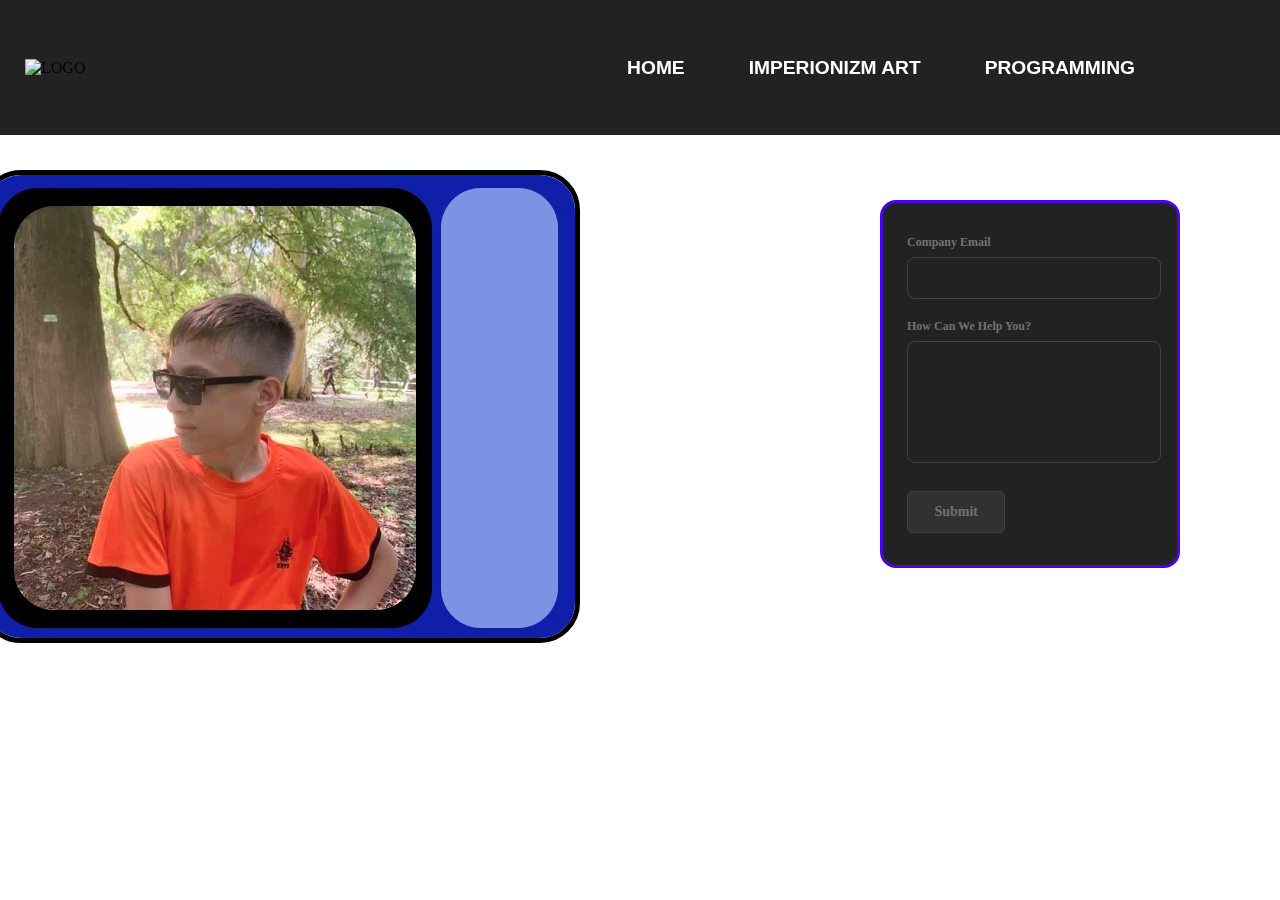
==== index.html @ 852fd16e "Add files via upload" ====
<!DOCTYPE html>
<html lang="en">

<head>
  <meta charset="UTF-8">
  <meta name="viewport" content="width=device-width, initial-scale=1.0">
  <link rel="stylesheet" href="https://cdnjs.cloudflare.com/ajax/libs/font-awesome/6.5.0/css/all.min.css"
    integrity="sha512-Avb2QiuDEEvB4bZJYdft2mNjVShBftLdPG8FJ0V7irTLQ8Uo0qcPxh4Plq7G5tGm0rU+1SPhVotteLpBERwTkw=="
    crossorigin="anonymous" referrerpolicy="no-referrer" />
  <link rel="stylesheet" href="style.css">
  <title>Tevdoradze</title>
</head>

<body>
  <header class="main">
    <img class="logo" src="img/nugoLogo.png" alt="LOGO">
    <nav class="menu">
      <ul class="list-container">
        <li class="elements"><a href="index.html"><i class="fa-solid fa-house"></i> HOME</a></li>
        <li class="elements"><a href="imperionizm art.html">IMPERIONIZM ART</a></li>
        <li class="elements"><a href="programming.html">PROGRAMMING</a></li>
      </ul>
    </nav>

  </header>

  <section id="section1">
    <div class="p1">
      <li>
        <a href="https://github.com/"><i class="fa-brands fa-facebook"></i></a>
      </li>
      <li>
        <a href="#"><i class="fa-brands fa-github"></i></a>
      </li>
    </div>

    <div class="form-container">
      <form class="form">
        <div class="form-group">
          <label for="email">Company Email</label>
          <input type="text" id="email" name="email" required="">
        </div>
        <div class="form-group">
          <label for="textarea">How Can We Help You?</label>
          <textarea name="textarea" id="textarea" rows="10" cols="50" required=""></textarea>
        </div>
        <button class="form-submit-btn" type="submit">Submit</button>
      </form>
    </div>
  </section>
</body>

<div class="me">
  <img class="me-img" src="me.jpeg" alt="">
</div>

</html>
---- style.css ----
* {
  margin: 0;
  padding: 0;
}

.main {
  position: fixed;
  width: 100vw;
  height: 15vh;
  display: flex;
  justify-content: space-around;
  align-items: center;
  background: #000000DD;
  
}

.logo {
  width: 15%;
  transition: 0.3s;
  position: relative;
  right: 120px;
}
.logo:hover{

    transform: scale(1.3);
}

.list-container {
  list-style: none;
  display: flex;
  column-gap: 5vw;
}

.elements {
  display: flex;
}

.elements a {
  color: #FFF;
  text-decoration: none;
  font-weight: 700;
  font-size: 1.2rem;
  font-family: sans-serif;
  transition: 0.3s;
}

.elements a:hover {
  color: #0d0dff;
  transform: scale(1.3);
}

#section1 {
  width: 100vw;
  height: 100vh;
  background-image: url(img/toi.jpg);
  background-position: center;
  background-size: cover;
  background-repeat: no-repeat;
}


.form-container {
  width: 300px;
  background: #000000DD;
   
  border: 3px solid #4a04ec;
  padding: 32px 24px;
  font-size: 14px;
  font-family: inherit;
  color: white;
  display: flex;
  flex-direction: column;
  gap: 20px;
  box-sizing: border-box;
  border-radius: 16px;
  position: absolute;
  right: 100px;
  top: 200px;

}

.form-container button:active {
  scale: 0.95;
}

.form-container .form {
  display: flex;
  flex-direction: column;
  gap: 20px;
}

.form-container .form-group {
  display: flex;
  flex-direction: column;
  gap: 2px;
}

.form-container .form-group label {
  display: block;
  margin-bottom: 5px;
  color: #717171;
  font-weight: 600;
  font-size: 12px;
}

.form-container .form-group input {
  width: 220px;
  padding: 12px 16px;
  border-radius: 8px;
  color: #fff;
  font-family: inherit;
  background-color: transparent;
  border: 1px solid #414141;
}

.form-container .form-group textarea {
  width: 220px;
  padding: 12px 16px;
  border-radius: 8px;
  resize: none;
  color: #fff;
  height: 96px;
  border: 1px solid #414141;
  background-color: transparent;
  font-family: inherit;
}

.form-container .form-group input::placeholder {
  opacity: 0.5;
}

.form-container .form-group input:focus {
  outline: none;
  border-color: #4a04ec;
}

.form-container .form-group textarea:focus {
  outline: none;
  border-color: #4a04ec;
}

.form-container .form-submit-btn {
  display: flex;
  align-items: flex-start;
  justify-content: center;
  align-self: flex-start;
  font-family: inherit;
  color: #717171;
  font-weight: 600;
  width: 40%;
  background: #313131;
  border: 1px solid #414141;
  padding: 12px 16px;
  font-size: inherit;
  gap: 8px;
  margin-top: 8px;
  cursor: pointer;
  border-radius: 6px;
}

.form-container .form-submit-btn:hover {
  background-color: #fff;
  border-color: #fff;
}


.h1 {
  color: #fff;
  position: absolute;
  top: 120px;
  right: 500px;
}

.me {
  position: absolute;
  top: 170px;
  right: 700px;
  
}

.me-img {
  border-radius: 40px;
  border: 5px solid black;
}
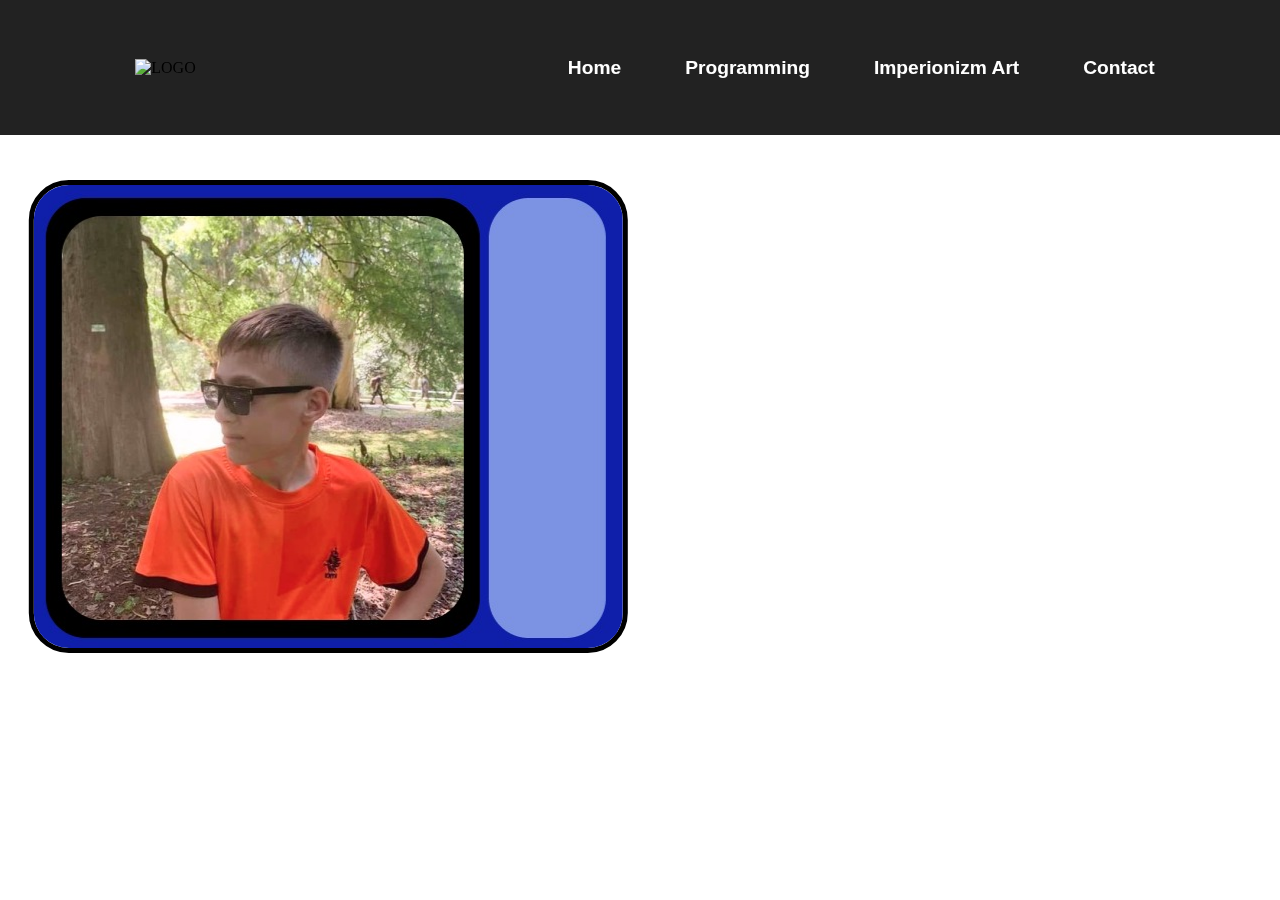
==== commit df483b28: "Add files via upload" ====
--- a/index.html
+++ b/index.html
@@ -16,42 +16,26 @@
     <img class="logo" src="img/nugoLogo.png" alt="LOGO">
     <nav class="menu">
       <ul class="list-container">
-        <li class="elements"><a href="index.html"><i class="fa-solid fa-house"></i> HOME</a></li>
-        <li class="elements"><a href="imperionizm art.html">IMPERIONIZM ART</a></li>
-        <li class="elements"><a href="programming.html">PROGRAMMING</a></li>
+        <li class="elements"><a href="index.html"><i class="fa-solid fa-house"></i> Home</a></li>
+        <li class="elements"><a href="programming.html">Programming</a></li>
+        <li class="elements"><a href="imperionizm art.html">Imperionizm Art</a></li>
+        <li class="elements"><a href="contact.html">Contact</a></li>
       </ul>
     </nav>
-
   </header>
 
   <section id="section1">
-    <div class="p1">
-      <li>
-        <a href="https://github.com/"><i class="fa-brands fa-facebook"></i></a>
-      </li>
-      <li>
-        <a href="#"><i class="fa-brands fa-github"></i></a>
-      </li>
-    </div>
-
-    <div class="form-container">
-      <form class="form">
-        <div class="form-group">
-          <label for="email">Company Email</label>
-          <input type="text" id="email" name="email" required="">
-        </div>
-        <div class="form-group">
-          <label for="textarea">How Can We Help You?</label>
-          <textarea name="textarea" id="textarea" rows="10" cols="50" required=""></textarea>
-        </div>
-        <button class="form-submit-btn" type="submit">Submit</button>
-      </form>
+    <div class="me">
+      <img class="me-img" src="me.jpeg" alt="">
+      <div class="icon-container">
+        <a href="https://youtube.com"><i class="fa-brands fa-github"></i></a>
+        <i class="fa-solid fa-envelope"></i>
+        <i class="fa-brands fa-facebook"></i>
+      </div>
     </div>
   </section>
+
+
 </body>
 
-<div class="me">
-  <img class="me-img" src="me.jpeg" alt="">
-</div>
-
 </html>--- a/style.css
+++ b/style.css
@@ -1,6 +1,10 @@
 * {
   margin: 0;
   padding: 0;
+}
+
+body {
+  overflow: hidden;
 }
 
 .main {
@@ -11,18 +15,18 @@
   justify-content: space-around;
   align-items: center;
   background: #000000DD;
-  
+
 }
 
 .logo {
+  position: relative;
   width: 15%;
+  left: 10px;
   transition: 0.3s;
-  position: relative;
-  right: 120px;
-}
-.logo:hover{
-
-    transform: scale(1.3);
+}
+
+.logo:hover {
+  transform: scale(1.1);
 }
 
 .list-container {
@@ -62,7 +66,7 @@
 .form-container {
   width: 300px;
   background: #000000DD;
-   
+
   border: 3px solid #4a04ec;
   padding: 32px 24px;
   font-size: 14px;
@@ -168,17 +172,45 @@
   color: #fff;
   position: absolute;
   top: 120px;
-  right: 500px;
+  right: 350px;
 }
 
 .me {
-  position: absolute;
-  top: 170px;
-  right: 700px;
-  
+  position: relative;
+  left: 0;
+  width: 45%;
+  transform: translate(5%, 20vh);
 }
 
 .me-img {
   border-radius: 40px;
   border: 5px solid black;
-}+}
+
+.icon-container {
+  position: absolute;
+  width: 20%;
+  height: 92%;
+  display: flex;
+  justify-content: space-around;
+  align-items: center;
+  flex-direction: column;
+  top: 0;
+  right: 0;
+  z-index: 6;
+  border-radius: 40px;
+  transform: translate(-25%, 4%);
+}
+
+.icon-container i {
+  color: black;
+  font-size: 2.5rem;
+  cursor: pointer;
+  transition: 0.3s;
+}
+
+.icon-container i:hover {
+  color: #5900ff;
+  transform: scale(1.3);
+}
+
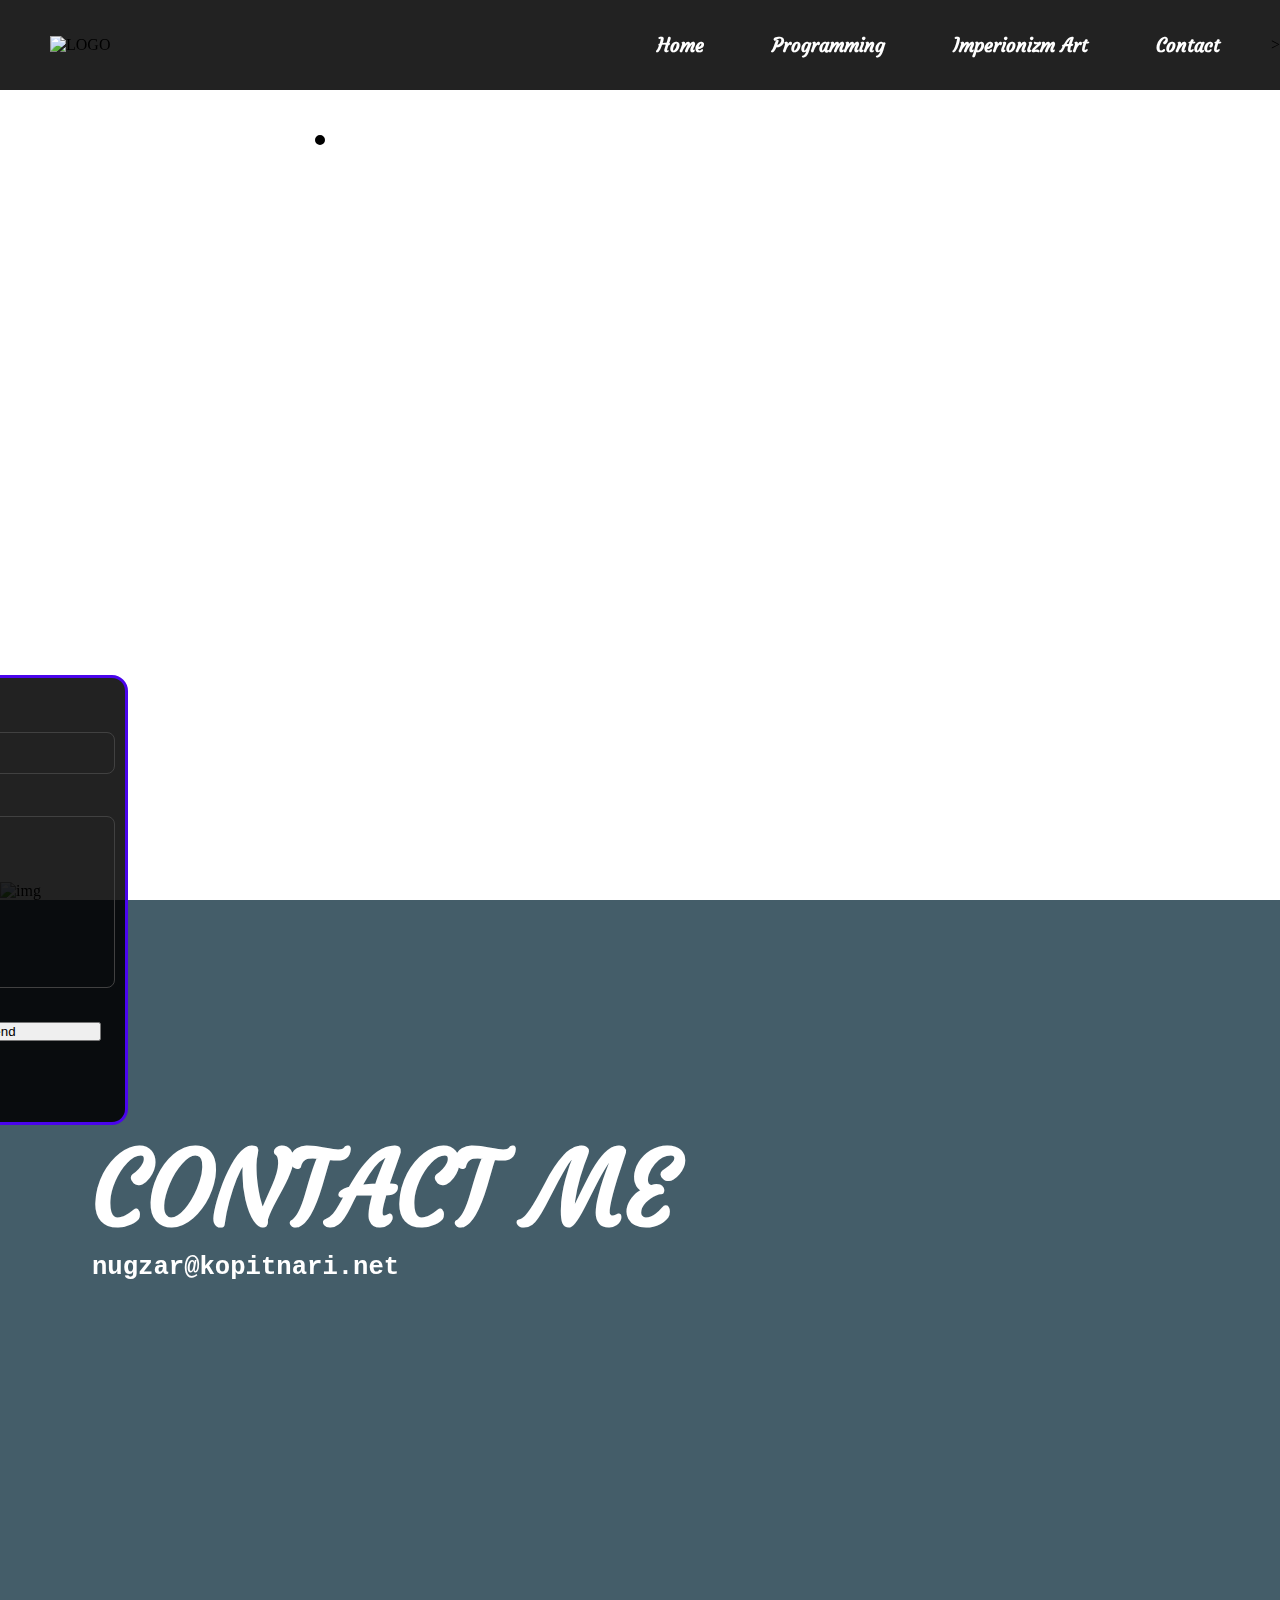
==== commit 0ef288a8: "Add files via upload" ====
--- a/index.html
+++ b/index.html
@@ -2,6 +2,7 @@
 <html lang="en">
 
 <head>
+  <link rel="shortcut icon" href="img/nugiico.ico" type="image/x-icon">
   <meta charset="UTF-8">
   <meta name="viewport" content="width=device-width, initial-scale=1.0">
   <link rel="stylesheet" href="https://cdnjs.cloudflare.com/ajax/libs/font-awesome/6.5.0/css/all.min.css"
@@ -14,28 +15,62 @@
 <body>
   <header class="main">
     <img class="logo" src="img/nugoLogo.png" alt="LOGO">
-    <nav class="menu">
+    <nav class="nav-bar">
       <ul class="list-container">
-        <li class="elements"><a href="index.html"><i class="fa-solid fa-house"></i> Home</a></li>
-        <li class="elements"><a href="programming.html">Programming</a></li>
-        <li class="elements"><a href="imperionizm art.html">Imperionizm Art</a></li>
-        <li class="elements"><a href="contact.html">Contact</a></li>
+        <li class="elements"><a href="#"><i class="fa-solid fa-house"></i> Home</a></li>
+        <li class="elements"><a href="programming.html"><i class="fa-solid fa-code"></i> Programming</a></li>
+        <li class="elements"><a href="imperionizm art.html"><i class="fa-solid fa-palette"></i> Imperionizm Art</a></li>
+        <li class="elements"><a href="#contact"><i class="fa-solid fa-envelope"></i> Contact</a></li>>
       </ul>
+      <i class="fa-regular fa-circle-xmark res close"></i>
     </nav>
+    <i class="fa-solid fa-bars res menu"></i>
   </header>
 
-  <section id="section1">
+  <section class="freez"></section>
+
+  <section class="section" id="home">
     <div class="me">
-      <img class="me-img" src="me.jpeg" alt="">
+      <img class="me-img" src="img/me.jpeg" alt="">
       <div class="icon-container">
-        <a href="https://youtube.com"><i class="fa-brands fa-github"></i></a>
-        <i class="fa-solid fa-envelope"></i>
-        <i class="fa-brands fa-facebook"></i>
+        <a href="https://github.com/nugzartevdoradze" target="_blank"><i class="fa-brands fa-github"></i></a>
+        <a href=""><i class="fa-brands fa-facebook"></i></a>
+        <a href="#contact"><i class="fa-solid fa-envelope"></i></i></a>
       </div>
     </div>
+    
+    <div class="bt-tx">
+      <h1 class="h1-bt">HELLO I AM NUGO</h1>
+      <h3>
+         I am a 3D and 2D designer, impressionist artist, and I am also a programmer.
+      </h3>
+    </div>
+    
+    <img src="img/divid.svg" alt="img" width="100%" class="divid">
   </section>
+ 
 
-
+  <section class="section" id="contact">
+    <div class="cont-me">
+      <h1 class="bt-tx-ht">CONTACT ME <i class="fa-solid fa-arrow-right"></i></h1>
+      <h2><i class="fa-solid fa-envelope"></i> nugzar@kopitnari.net</h2>
+    </div>
+    <div class="form-container">
+      <form name="submit-to-google-sheet" class="form">
+        <div class="form-group">
+          <label for="email">Your Email</label>
+          <input type="text" id="email" name="Email" required>
+        </div>
+        <div class="form-group">
+          <label for="textarea">Your Message</label>
+          <textarea name="Message" id="textarea" rows="10" cols="50" required></textarea>
+        </div>
+        <button class="form-submit-btn" id="submit" type="submit">Send</button>
+      </form>
+    </div>
+  </section>
+  <script src="contct.js"></script>
+  <script src="script.js"></script>
 </body>
 
 </html>--- a/style.css
+++ b/style.css
@@ -1,216 +1,321 @@
-* {
-  margin: 0;
-  padding: 0;
-}
-
-body {
-  overflow: hidden;
-}
-
-.main {
-  position: fixed;
-  width: 100vw;
-  height: 15vh;
-  display: flex;
-  justify-content: space-around;
-  align-items: center;
-  background: #000000DD;
-
-}
-
-.logo {
-  position: relative;
-  width: 15%;
-  left: 10px;
-  transition: 0.3s;
-}
-
-.logo:hover {
-  transform: scale(1.1);
-}
-
-.list-container {
-  list-style: none;
-  display: flex;
-  column-gap: 5vw;
-}
-
-.elements {
-  display: flex;
-}
-
-.elements a {
-  color: #FFF;
-  text-decoration: none;
-  font-weight: 700;
-  font-size: 1.2rem;
-  font-family: sans-serif;
-  transition: 0.3s;
-}
-
-.elements a:hover {
-  color: #0d0dff;
-  transform: scale(1.3);
-}
-
-#section1 {
-  width: 100vw;
-  height: 100vh;
-  background-image: url(img/toi.jpg);
-  background-position: center;
-  background-size: cover;
-  background-repeat: no-repeat;
-}
-
-
-.form-container {
-  width: 300px;
-  background: #000000DD;
-
-  border: 3px solid #4a04ec;
-  padding: 32px 24px;
-  font-size: 14px;
-  font-family: inherit;
-  color: white;
-  display: flex;
-  flex-direction: column;
-  gap: 20px;
-  box-sizing: border-box;
-  border-radius: 16px;
-  position: absolute;
-  right: 100px;
-  top: 200px;
-
-}
-
-.form-container button:active {
-  scale: 0.95;
-}
-
-.form-container .form {
-  display: flex;
-  flex-direction: column;
-  gap: 20px;
-}
-
-.form-container .form-group {
-  display: flex;
-  flex-direction: column;
-  gap: 2px;
-}
-
-.form-container .form-group label {
-  display: block;
-  margin-bottom: 5px;
-  color: #717171;
-  font-weight: 600;
-  font-size: 12px;
-}
-
-.form-container .form-group input {
-  width: 220px;
-  padding: 12px 16px;
-  border-radius: 8px;
-  color: #fff;
-  font-family: inherit;
-  background-color: transparent;
-  border: 1px solid #414141;
-}
-
-.form-container .form-group textarea {
-  width: 220px;
-  padding: 12px 16px;
-  border-radius: 8px;
-  resize: none;
-  color: #fff;
-  height: 96px;
-  border: 1px solid #414141;
-  background-color: transparent;
-  font-family: inherit;
-}
-
-.form-container .form-group input::placeholder {
-  opacity: 0.5;
-}
-
-.form-container .form-group input:focus {
-  outline: none;
-  border-color: #4a04ec;
-}
-
-.form-container .form-group textarea:focus {
-  outline: none;
-  border-color: #4a04ec;
-}
-
-.form-container .form-submit-btn {
-  display: flex;
-  align-items: flex-start;
-  justify-content: center;
-  align-self: flex-start;
-  font-family: inherit;
-  color: #717171;
-  font-weight: 600;
-  width: 40%;
-  background: #313131;
-  border: 1px solid #414141;
-  padding: 12px 16px;
-  font-size: inherit;
-  gap: 8px;
-  margin-top: 8px;
-  cursor: pointer;
-  border-radius: 6px;
-}
-
-.form-container .form-submit-btn:hover {
-  background-color: #fff;
-  border-color: #fff;
-}
-
-
-.h1 {
-  color: #fff;
-  position: absolute;
-  top: 120px;
-  right: 350px;
-}
-
-.me {
-  position: relative;
-  left: 0;
-  width: 45%;
-  transform: translate(5%, 20vh);
-}
-
-.me-img {
-  border-radius: 40px;
-  border: 5px solid black;
-}
-
-.icon-container {
-  position: absolute;
-  width: 20%;
-  height: 92%;
-  display: flex;
-  justify-content: space-around;
-  align-items: center;
-  flex-direction: column;
-  top: 0;
-  right: 0;
-  z-index: 6;
-  border-radius: 40px;
-  transform: translate(-25%, 4%);
-}
-
-.icon-container i {
-  color: black;
-  font-size: 2.5rem;
-  cursor: pointer;
-  transition: 0.3s;
-}
-
-.icon-container i:hover {
-  color: #5900ff;
-  transform: scale(1.3);
-}
-
+@import url("https://fonts.googleapis.com/css2?family=Courgette&display=swap");
+* {
+  margin: 0;
+  padding: 0;
+}
+
+html {
+  scroll-behavior: smooth;
+}
+
+body {
+  max-width: 100vw;
+  overflow-x: hidden;
+}
+
+.main {
+  position: fixed;
+  width: 100vw;
+  height: 10vh;
+  display: flex;
+  justify-content: space-between;
+  align-items: center;
+  background: rgba(0, 0, 0, 0.8666666667);
+  z-index: 5;
+  transition: 0.5s;
+}
+.main .logo {
+  margin-left: 50px;
+  width: 15rem;
+  transition: 0.3s;
+}
+@media screen and (min-width: 768px) {
+  .main .logo:hover {
+    transform: scale(1.1);
+  }
+}
+@media screen and (max-width: 768px) {
+  .main .logo {
+    width: 10rem;
+  }
+}
+.main .res {
+  display: none;
+}
+@media screen and (max-width: 768px) {
+  .main .res {
+    display: block;
+    color: #FFF;
+    font-size: 1.5rem;
+    margin-right: 50px;
+  }
+  .main .res:active {
+    color: rgb(10, 39, 204);
+  }
+}
+.main .close {
+  position: absolute;
+  top: 15px;
+  right: 20px;
+  z-index: 6;
+}
+.main .nav-bar {
+  width: 50%;
+  height: 100%;
+}
+@media screen and (max-width: 768px) {
+  .main .nav-bar {
+    position: fixed;
+    width: 50vw;
+    height: 100vh;
+    top: 0;
+    right: -50%;
+    transform: translateX(50%);
+    background-color: rgba(84, 14, 165, 0.336);
+    -webkit-backdrop-filter: blur(20px);
+            backdrop-filter: blur(20px);
+    margin: 0;
+    transition: 0.5s;
+  }
+  .main .nav-bar.active {
+    right: 0;
+    transform: translateX(0);
+  }
+}
+@media screen and (max-width: 576px) {
+  .main .nav-bar {
+    width: 100%;
+  }
+}
+.main .nav-bar .list-container {
+  width: 100%;
+  height: 100%;
+  list-style: none;
+  display: flex;
+  align-items: center;
+  justify-content: space-between;
+}
+@media screen and (max-width: 768px) {
+  .main .nav-bar .list-container {
+    flex-direction: column;
+    width: 100%;
+    height: 100%;
+    display: flex;
+    justify-content: start;
+    align-items: flex-start;
+    gap: 100px;
+    margin: 50px 0 0 50px;
+  }
+}
+.main .nav-bar .list-container .elements {
+  display: flex;
+}
+.main .nav-bar .list-container .elements a {
+  color: #FFF;
+  font-family: "Courgette", cursive;
+  text-decoration: none;
+  font-weight: 700;
+  font-size: 1.2rem;
+  padding: 7px 15px;
+  border: 2px solid transparent;
+  border-radius: 14px;
+  transition: 0.3s;
+}
+.main .nav-bar .list-container .elements a:hover {
+  background: rgba(82, 82, 223, 0.5058823529);
+  border-color: #0105ff;
+  transform: scale(1.3);
+}
+
+.freez {
+  position: fixed;
+  width: 100vw;
+  height: 100vh;
+  background-image: url(img/backgroundGif.gif);
+  background-position: center;
+  background-size: cover;
+  background-repeat: no-repeat;
+  z-index: -1;
+}
+
+.section {
+  position: relative;
+  width: 100vw;
+  height: 100vh;
+}
+
+#contact {
+  background: rgba(0, 34, 51, 0.7333333333);
+}
+
+.divid {
+  position: absolute;
+  bottom: 0;
+  left: 0;
+  z-index: -1;
+}
+
+.form-container {
+  width: 20%;
+  height: 50%;
+  background: rgba(0, 0, 0, 0.8666666667);
+  border: 3px solid #4a04ec;
+  padding: 32px 24px;
+  font-size: 14px;
+  font-family: inherit;
+  color: white;
+  display: flex;
+  justify-content: center;
+  gap: 20px;
+  box-sizing: border-box;
+  border-radius: 16px;
+  transform: translate(-50%, -50%);
+}
+.form-container button:active {
+  scale: 0.95;
+}
+.form-container .form {
+  width: 100%;
+  height: 100%;
+  display: flex;
+  flex-direction: column;
+  gap: 20px;
+}
+.form-container .form-group {
+  display: flex;
+  flex-direction: column;
+  gap: 2px;
+}
+.form-container .form-group label {
+  display: block;
+  margin-bottom: 5px;
+  color: #717171;
+  font-weight: 600;
+  font-size: 12px;
+}
+.form-container .form-group input {
+  width: 90%;
+  padding: 12px 16px;
+  border-radius: 8px;
+  color: #fff;
+  font-family: inherit;
+  background-color: transparent;
+  border: 1px solid #414141;
+}
+.form-container .form-group input::-moz-placeholder {
+  opacity: 0.5;
+}
+.form-container .form-group input::placeholder {
+  opacity: 0.5;
+}
+.form-container .form-group input:focus {
+  outline: none;
+  border-color: #4a04ec;
+}
+.form-container .form-group textarea {
+  width: 90%;
+  padding: 12px 16px;
+  border-radius: 8px;
+  resize: none;
+  color: #fff;
+  max-height: 70%;
+  border: 1px solid #414141;
+  background-color: transparent;
+  font-family: inherit;
+}
+.form-container .form-group textarea:focus {
+  outline: none;
+  border-color: #4a04ec;
+}
+.form-container .form-group .form-submit-btn {
+  display: flex;
+  align-items: flex-start;
+  justify-content: center;
+  align-self: flex-start;
+  font-family: inherit;
+  color: #717171;
+  font-weight: 600;
+  width: 40%;
+  background: #313131;
+  border: 1px solid #414141;
+  padding: 12px 16px;
+  font-size: inherit;
+  gap: 8px;
+  margin-top: 8px;
+  cursor: pointer;
+  border-radius: 6px;
+}
+.form-container .form-group .form-submit-btn:hover {
+  background-color: #fff;
+  border-color: #fff;
+}
+
+#home {
+  display: flex;
+  align-items: center;
+  justify-content: space-evenly;
+}
+@media screen and (max-width: 768px) {
+  #home {
+    flex-direction: column;
+  }
+}
+#home .me {
+  width: 50%;
+  height: 70%;
+  display: flex;
+  justify-content: center;
+}
+#home .me .me-img {
+  position: absolute;
+  border-radius: 40px;
+  border: 5px solid black;
+  z-index: -1;
+}
+#home .me .icon-container {
+  width: 20%;
+  height: 100%;
+  display: flex;
+  justify-content: space-around;
+  align-items: center;
+  flex-direction: column;
+  border-radius: 40px;
+  transform: translateX(-10%);
+}
+#home .me .icon-container a {
+  color: black;
+  font-size: 2.5rem;
+  cursor: pointer;
+  transition: 0.3s;
+}
+#home .me .icon-container a:hover {
+  color: #0105ff;
+  transform: scale(1.3);
+}
+#home .bt-tx {
+  width: 50%;
+  height: 70%;
+  color: #FFF;
+  font-family: "Courgette", cursive;
+  font-size: 3rem;
+  text-align: center;
+}
+
+.cont-me {
+  position: absolute;
+  left: 30%;
+  top: 50%;
+  height: 50%;
+  transform: translate(-50%, -50%);
+  color: #fff;
+}
+.cont-me h1 {
+  font-size: 7rem;
+  font-size: clamp(20px, 8vw, 7rem);
+  font-family: "Courgette", cursive;
+}
+.cont-me h2 {
+  font-family: monospace;
+  font-size: 2rem;
+  font-size: clamp(10px, 2vw, 2rem);
+}/*# sourceMappingURL=style.css.map */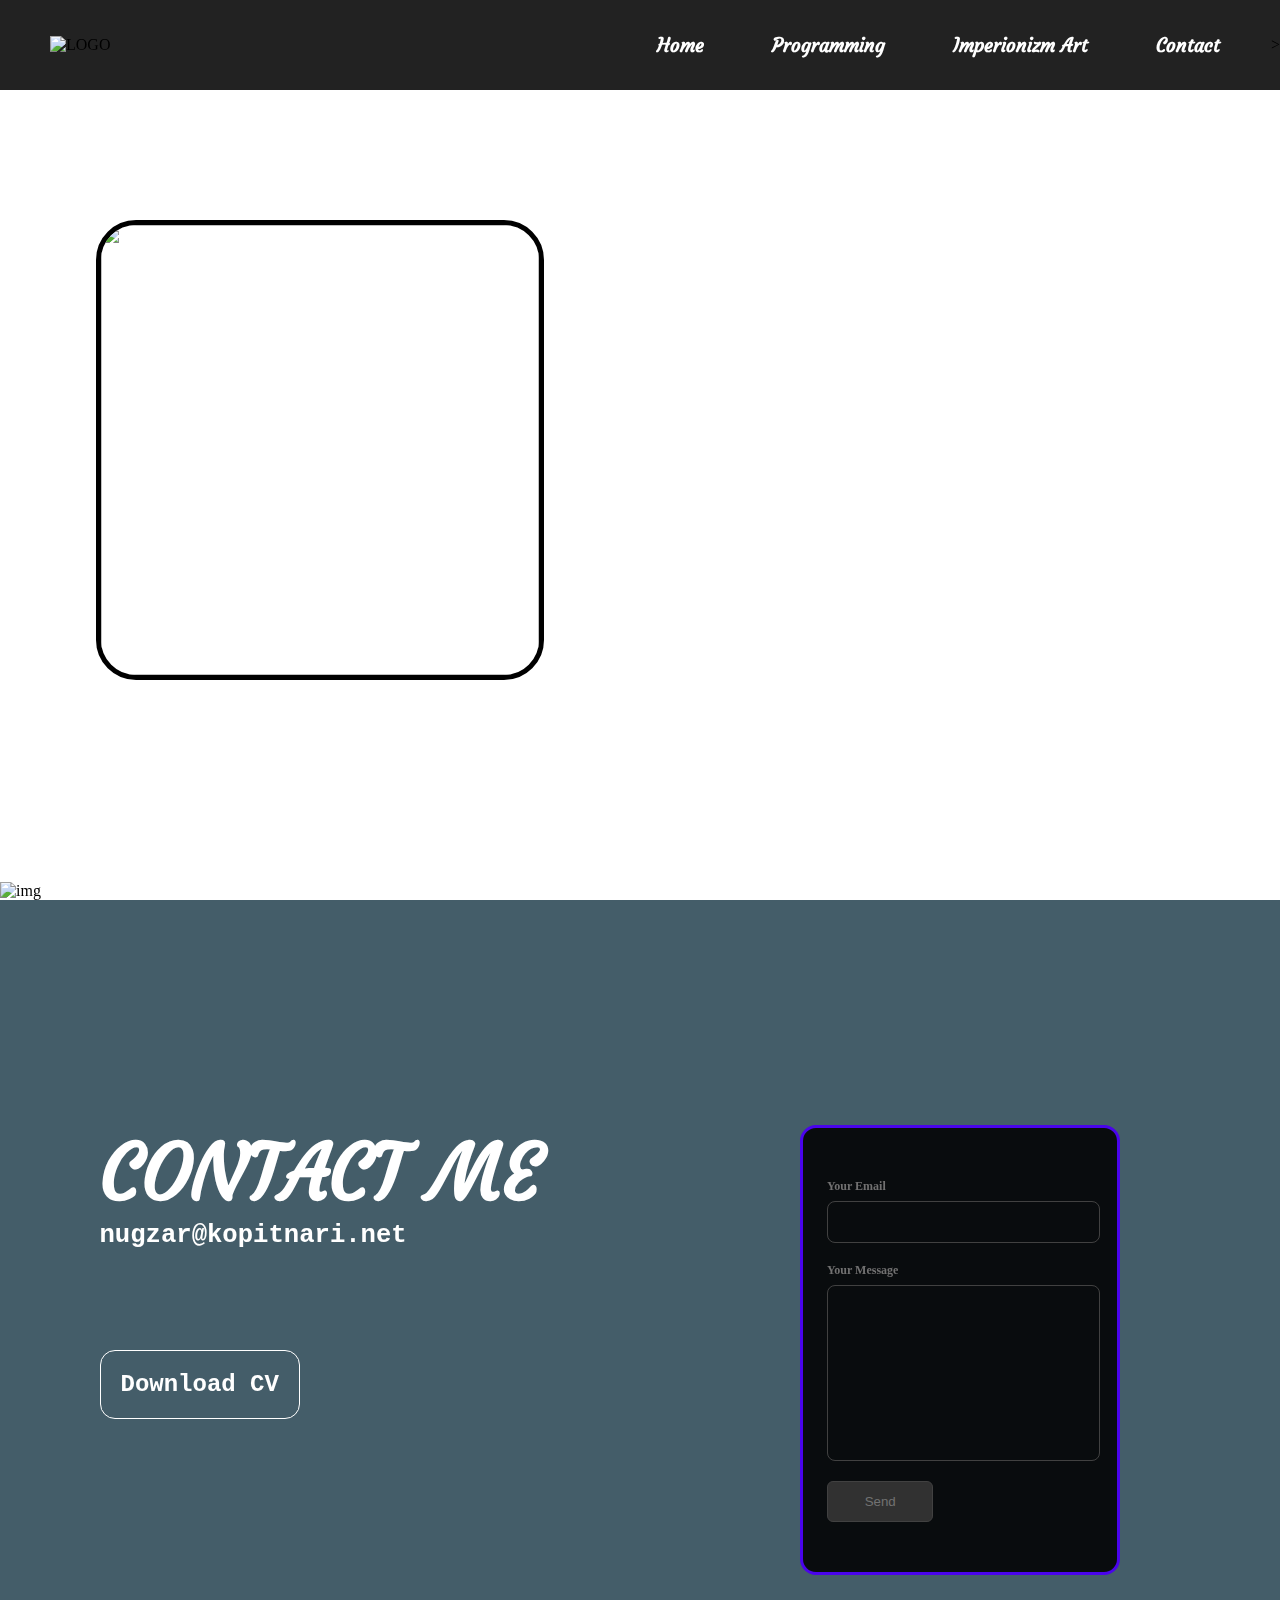
==== commit 80c37b32: "Add files via upload" ====
--- a/index.html
+++ b/index.html
@@ -31,29 +31,34 @@
 
   <section class="section" id="home">
     <div class="me">
-      <img class="me-img" src="img/me.jpeg" alt="">
-      <div class="icon-container">
-        <a href="https://github.com/nugzartevdoradze" target="_blank"><i class="fa-brands fa-github"></i></a>
-        <a href=""><i class="fa-brands fa-facebook"></i></a>
-        <a href="#contact"><i class="fa-solid fa-envelope"></i></i></a>
+      <div class="me-wrapper">
+        <img class="me-img" src="img/me.jpeg" alt="">
+        <div class="icon-container">
+          <a href="https://github.com/nugzartevdoradze" target="_blank"><i class="fa-brands fa-github"></i></a>
+          <a href=""><i class="fa-brands fa-facebook"></i></a>
+          <a href="#contact"><i class="fa-solid fa-envelope"></i></i></a>
+        </div>
       </div>
     </div>
-    
+
     <div class="bt-tx">
       <h1 class="h1-bt">HELLO I AM NUGO</h1>
       <h3>
-         I am a 3D and 2D designer, impressionist artist, and I am also a programmer.
+        I am a 3D and 2D designer, impressionist artist, and I am also a programmer.
       </h3>
     </div>
-    
+
     <img src="img/divid.svg" alt="img" width="100%" class="divid">
   </section>
- 
+
 
   <section class="section" id="contact">
     <div class="cont-me">
-      <h1 class="bt-tx-ht">CONTACT ME <i class="fa-solid fa-arrow-right"></i></h1>
-      <h2><i class="fa-solid fa-envelope"></i> nugzar@kopitnari.net</h2>
+      <div>
+        <h1 class="bt-tx-ht">CONTACT ME <i class="fa-solid fa-arrow-right"></i></h1>
+        <h2><i class="fa-solid fa-envelope"></i> nugzar@kopitnari.net</h2>
+        <a class="downoload" href="myResume.pdf" download>Download CV <i class="fa-solid fa-download fa-bounce"></i></a>
+      </div>
     </div>
     <div class="form-container">
       <form name="submit-to-google-sheet" class="form">
--- a/style.css
+++ b/style.css
@@ -119,6 +119,7 @@
   padding: 7px 15px;
   border: 2px solid transparent;
   border-radius: 14px;
+  text-align: center;
   transition: 0.3s;
 }
 .main .nav-bar .list-container .elements a:hover {
@@ -142,10 +143,16 @@
   position: relative;
   width: 100vw;
   height: 100vh;
+  display: flex;
 }
 
 #contact {
   background: rgba(0, 34, 51, 0.7333333333);
+}
+@media screen and (max-width: 1024px) {
+  #contact {
+    flex-direction: column;
+  }
 }
 
 .divid {
@@ -155,45 +162,282 @@
   z-index: -1;
 }
 
-.form-container {
-  width: 20%;
+.wrapper {
+  width: 90vw;
+  height: 90vh;
+  display: flex;
+  justify-content: flex-end;
+  -moz-column-gap: 20px;
+       column-gap: 20px;
+}
+.wrapper .big-image-contantainer {
+  height: 100%;
+  width: 70%;
+  display: flex;
+  align-items: flex-end;
+  justify-content: center;
+  flex-direction: column;
+  gap: 5%;
+}
+.wrapper .big-image-contantainer .img-container {
+  height: 20%;
+  width: 100%;
+  display: flex;
+  align-items: flex-end;
+  justify-content: flex-end;
+  gap: 20px;
+}
+.wrapper .big-image-contantainer .img-container .images {
+  height: 100%;
+  width: 50%;
+  border-radius: 10px;
+}
+.wrapper .big-image-contantainer #img-c-1 {
+  width: 30%;
+}
+.wrapper .big-image-contantainer #img-c-2 {
+  width: 60%;
+}
+.wrapper .big-image-contantainer #img-c-3 {
+  width: 80%;
+}
+.wrapper .big-image-contantainer #img-c-4 {
+  width: 100%;
+}
+@media screen and (max-width: 1024px) {
+  .wrapper .big-image-contantainer {
+    height: 100%;
+    width: 100%;
+    padding: 10px;
+    align-items: center;
+    justify-content: center;
+    gap: 15px;
+  }
+  .wrapper .big-image-contantainer .images {
+    height: 100%;
+    flex-grow: 1;
+    border-radius: 10px;
+  }
+  .wrapper .big-image-contantainer .img-container {
+    display: flex;
+    align-items: center;
+    justify-content: center;
+    gap: 10px;
+  }
+  .wrapper .big-image-contantainer #img-c-1,
+  .wrapper .big-image-contantainer #img-c-2,
+  .wrapper .big-image-contantainer #img-c-3,
+  .wrapper .big-image-contantainer #img-c-4 {
+    width: 90%;
+  }
+  .wrapper .big-image-contantainer .de {
+    display: none;
+  }
+}
+@media screen and (max-width: 576px) {
+  .wrapper .big-image-contantainer {
+    justify-content: center;
+  }
+  .wrapper .big-image-contantainer .images {
+    height: 100%;
+    width: 10%;
+    border-radius: 10px;
+  }
+  .wrapper .big-image-contantainer .img-container {
+    gap: 5px;
+  }
+  .wrapper .big-image-contantainer #img-c-1,
+  .wrapper .big-image-contantainer #img-c-2,
+  .wrapper .big-image-contantainer #img-c-3,
+  .wrapper .big-image-contantainer #img-c-4 {
+    width: 100%;
+  }
+}
+
+#home {
+  display: flex;
+  align-items: center;
+  justify-content: space-evenly;
+}
+@media screen and (max-width: 1024px) {
+  #home {
+    justify-content: center;
+    flex-direction: column;
+  }
+}
+#home .me {
+  position: relative;
+  width: 50%;
+  height: 100%;
+  display: flex;
+  align-items: center;
+  justify-content: center;
+}
+@media screen and (max-width: 1024px) {
+  #home .me {
+    width: 100%;
+    height: 50%;
+  }
+}
+#home .me .me-wrapper {
+  position: relative;
+  width: 70%;
+  height: 50%;
+  display: flex;
+  align-items: center;
+  justify-content: center;
+}
+@media screen and (max-width: 1024px) {
+  #home .me .me-wrapper {
+    width: 90%;
+    border-radius: 20px;
+  }
+}
+@media screen and (max-width: 576px) {
+  #home .me .me-wrapper {
+    width: 90%;
+    border-radius: 20px;
+  }
+}
+#home .me .me-wrapper .me-img {
+  width: 100%;
+  height: 100%;
+  border-radius: 40px;
+  border: 5px solid black;
+  z-index: -1;
+}
+#home .me .me-wrapper .icon-container {
+  position: absolute;
+  bottom: 0;
+  right: 0;
+  width: 25%;
+  height: 100%;
+  display: flex;
+  justify-content: space-around;
+  align-items: center;
+  flex-direction: column;
+  border-radius: 40px;
+  margin-right: 5px;
+}
+#home .me .me-wrapper .icon-container a {
+  color: black;
+  font-size: 2.5rem;
+  cursor: pointer;
+  transition: 0.3s;
+}
+#home .me .me-wrapper .icon-container a:hover {
+  color: #0105ff;
+  transform: scale(1.3);
+}
+#home .bt-tx {
+  width: 50%;
+  height: 70%;
+  color: #fff;
+  font-family: "Courgette", cursive;
+  font-size: 3rem;
+  text-align: center;
+  display: flex;
+  flex-direction: column;
+  justify-content: center;
+}
+@media screen and (max-width: 1024px) {
+  #home .bt-tx {
+    width: 100%;
+    height: 50%;
+    font-size: 2rem;
+    margin-top: 50px;
+    justify-content: start;
+  }
+}
+
+#contact {
+  background: rgba(0, 34, 51, 0.7333333333);
+  display: flex;
+  align-items: center;
+  justify-content: space-around;
+}
+#contact .cont-me {
+  width: 50%;
+  height: 50%;
+  color: #fff;
+  display: flex;
+  justify-content: center;
+}
+@media screen and (max-width: 1024px) {
+  #contact .cont-me {
+    align-items: end;
+    justify-content: center;
+    width: 100%;
+    height: 20%;
+  }
+  #contact .cont-me .bt-tx-ht i {
+    transform: rotate(90deg);
+  }
+}
+#contact .cont-me div h1 {
+  font-size: 7rem;
+  font-size: clamp(20px, 6vw, 6rem);
+  font-family: "Courgette", cursive;
+}
+#contact .cont-me div h2 {
+  font-family: monospace;
+  font-size: 2rem;
+  font-size: clamp(10px, 2vw, 2rem);
+}
+#contact .form-container {
+  width: 50%;
+  height: 100%;
+  display: flex;
+  align-items: center;
+  justify-content: center;
+}
+@media screen and (max-width: 1024px) {
+  #contact .form-container {
+    width: 100%;
+    height: 50%;
+  }
+}
+#contact .form-container .form {
+  width: 50%;
   height: 50%;
   background: rgba(0, 0, 0, 0.8666666667);
   border: 3px solid #4a04ec;
   padding: 32px 24px;
-  font-size: 14px;
-  font-family: inherit;
-  color: white;
-  display: flex;
-  justify-content: center;
+  display: flex;
+  justify-content: center;
+  align-items: center;
+  flex-direction: column;
   gap: 20px;
   box-sizing: border-box;
   border-radius: 16px;
-  transform: translate(-50%, -50%);
-}
-.form-container button:active {
-  scale: 0.95;
-}
-.form-container .form {
+}
+@media screen and (max-width: 1024px) {
+  #contact .form-container .form {
+    width: 70%;
+    height: 90%;
+  }
+}
+@media screen and (max-width: 576px) {
+  #contact .form-container .form {
+    gap: 10px;
+    width: 90%;
+    height: 110%;
+  }
+}
+#contact .form-container .form .form-group {
   width: 100%;
-  height: 100%;
-  display: flex;
-  flex-direction: column;
-  gap: 20px;
-}
-.form-container .form-group {
   display: flex;
   flex-direction: column;
   gap: 2px;
 }
-.form-container .form-group label {
+#contact .form-container .form .form-group label {
   display: block;
   margin-bottom: 5px;
   color: #717171;
   font-weight: 600;
   font-size: 12px;
 }
-.form-container .form-group input {
+#contact .form-container .form .form-group input {
   width: 90%;
   padding: 12px 16px;
   border-radius: 8px;
@@ -202,120 +446,70 @@
   background-color: transparent;
   border: 1px solid #414141;
 }
-.form-container .form-group input::-moz-placeholder {
-  opacity: 0.5;
-}
-.form-container .form-group input::placeholder {
-  opacity: 0.5;
-}
-.form-container .form-group input:focus {
-  outline: none;
+#contact .form-container .form .form-group input:focus {
+  outline: transparent;
   border-color: #4a04ec;
 }
-.form-container .form-group textarea {
+#contact .form-container .form .form-group textarea {
   width: 90%;
   padding: 12px 16px;
   border-radius: 8px;
   resize: none;
   color: #fff;
-  max-height: 70%;
   border: 1px solid #414141;
-  background-color: transparent;
-  font-family: inherit;
-}
-.form-container .form-group textarea:focus {
+  background: transparent;
+}
+#contact .form-container .form .form-group textarea:focus {
   outline: none;
   border-color: #4a04ec;
 }
-.form-container .form-group .form-submit-btn {
-  display: flex;
-  align-items: flex-start;
-  justify-content: center;
-  align-self: flex-start;
-  font-family: inherit;
+#contact .form-container .form .form-submit-btn {
+  align-self: start;
   color: #717171;
-  font-weight: 600;
   width: 40%;
   background: #313131;
   border: 1px solid #414141;
   padding: 12px 16px;
-  font-size: inherit;
-  gap: 8px;
-  margin-top: 8px;
   cursor: pointer;
   border-radius: 6px;
-}
-.form-container .form-group .form-submit-btn:hover {
-  background-color: #fff;
-  border-color: #fff;
-}
-
-#home {
-  display: flex;
-  align-items: center;
-  justify-content: space-evenly;
+  transition: 0.3s;
+}
+@media screen and (min-width: 768px) {
+  #contact .form-container .form .form-submit-btn:hover {
+    background-color: #fff;
+    border-color: #fff;
+  }
 }
 @media screen and (max-width: 768px) {
-  #home {
-    flex-direction: column;
-  }
-}
-#home .me {
-  width: 50%;
-  height: 70%;
-  display: flex;
-  justify-content: center;
-}
-#home .me .me-img {
+  #contact .form-container .form .form-submit-btn:active {
+    background-color: #fff;
+    border-color: #fff;
+  }
+}
+
+.downoload {
   position: absolute;
-  border-radius: 40px;
-  border: 5px solid black;
-  z-index: -1;
-}
-#home .me .icon-container {
-  width: 20%;
-  height: 100%;
-  display: flex;
-  justify-content: space-around;
-  align-items: center;
-  flex-direction: column;
-  border-radius: 40px;
-  transform: translateX(-10%);
-}
-#home .me .icon-container a {
-  color: black;
-  font-size: 2.5rem;
-  cursor: pointer;
+  top: 50%;
+  text-decoration: none;
+  padding: 20px;
+  color: #fff;
+  border-radius: 15px;
+  border: 1px solid #fff;
+  font-size: 1.5rem;
+  font-weight: 700;
+  font-family: monospace;
   transition: 0.3s;
 }
-#home .me .icon-container a:hover {
-  color: #0105ff;
-  transform: scale(1.3);
-}
-#home .bt-tx {
-  width: 50%;
-  height: 70%;
-  color: #FFF;
-  font-family: "Courgette", cursive;
-  font-size: 3rem;
-  text-align: center;
-}
-
-.cont-me {
-  position: absolute;
-  left: 30%;
-  top: 50%;
-  height: 50%;
-  transform: translate(-50%, -50%);
-  color: #fff;
-}
-.cont-me h1 {
-  font-size: 7rem;
-  font-size: clamp(20px, 8vw, 7rem);
-  font-family: "Courgette", cursive;
-}
-.cont-me h2 {
-  font-family: monospace;
-  font-size: 2rem;
-  font-size: clamp(10px, 2vw, 2rem);
+@media screen and (min-width: 1024px) {
+  .downoload:hover {
+    transform: scale(1.1);
+  }
+}
+@media screen and (max-width: 1024px) {
+  .downoload {
+    top: 30%;
+    padding: 10px;
+    border-radius: 10px;
+    font-size: 1rem;
+  }
 }/*# sourceMappingURL=style.css.map */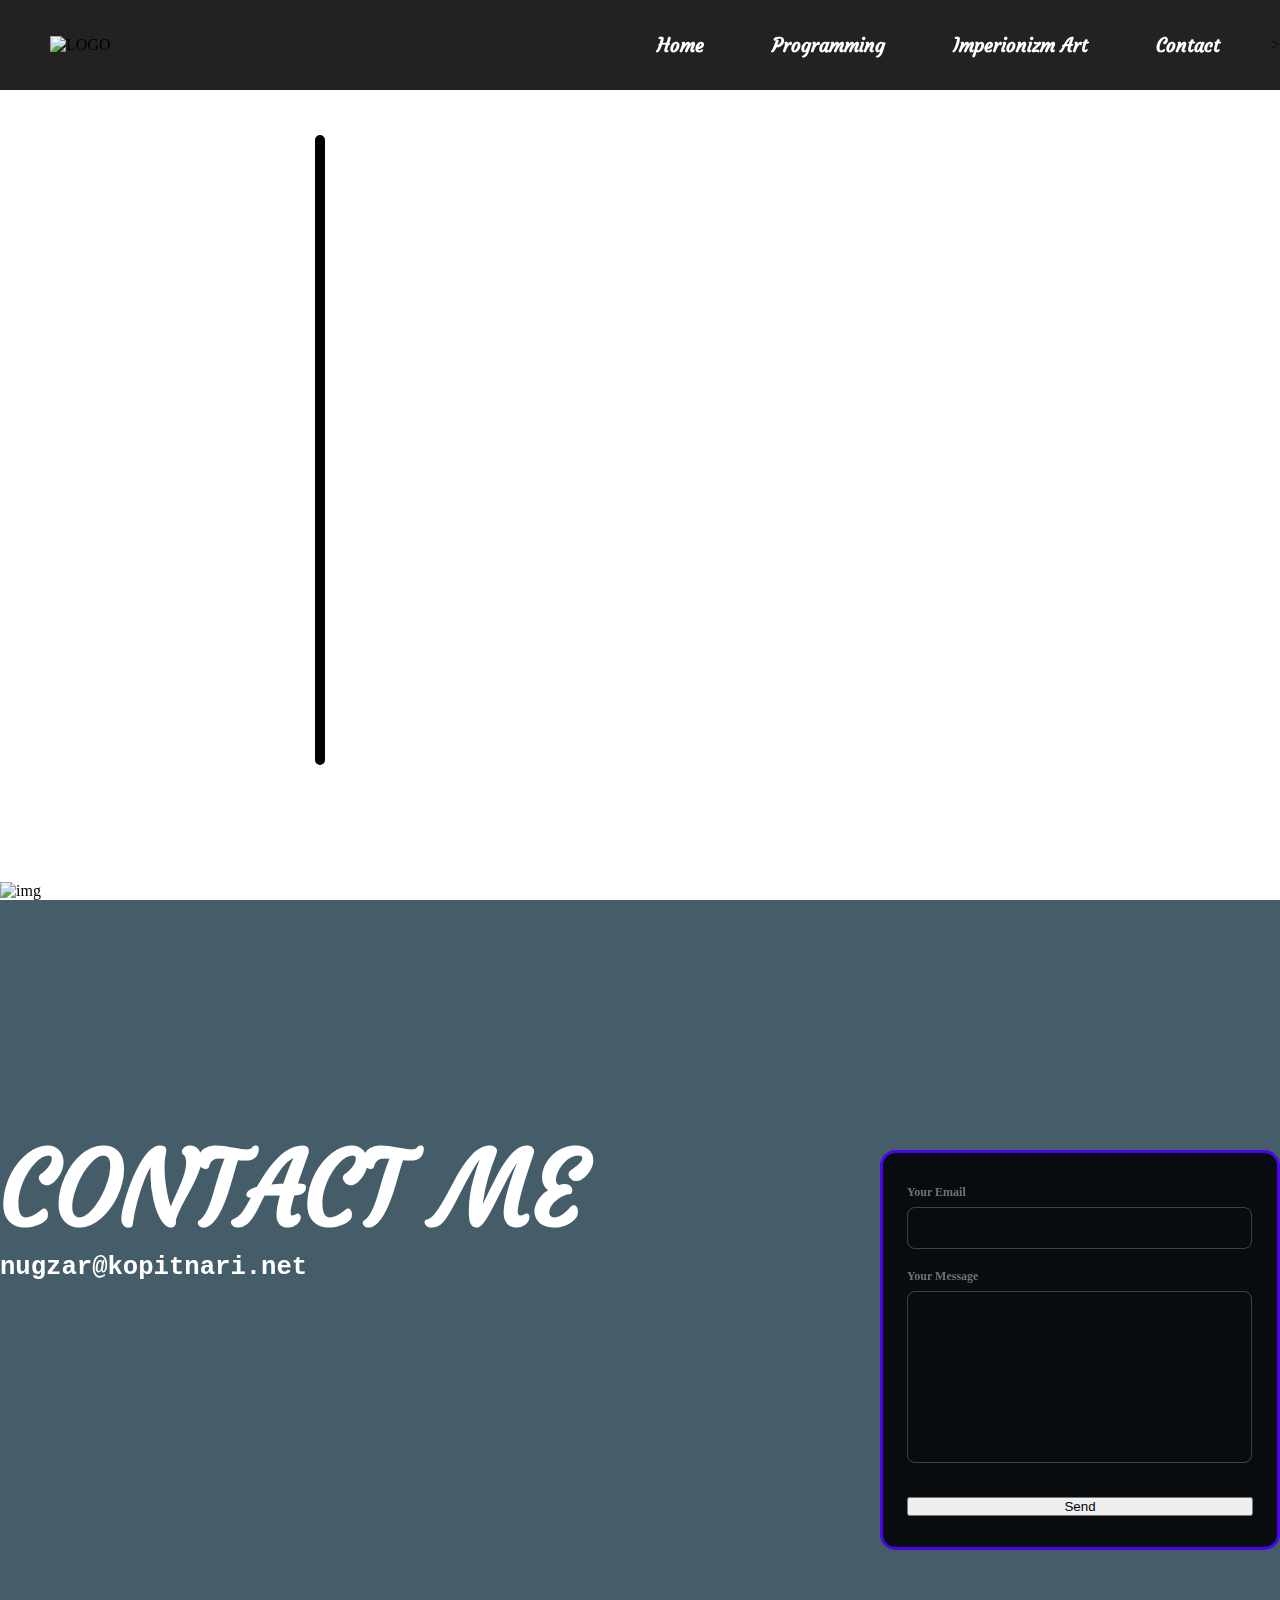
==== commit 811bdd1a: "Add files via upload" ====
--- a/index.html
+++ b/index.html
@@ -31,13 +31,11 @@
 
   <section class="section" id="home">
     <div class="me">
-      <div class="me-wrapper">
-        <img class="me-img" src="img/me.jpeg" alt="">
-        <div class="icon-container">
-          <a href="https://github.com/nugzartevdoradze" target="_blank"><i class="fa-brands fa-github"></i></a>
-          <a href=""><i class="fa-brands fa-facebook"></i></a>
-          <a href="#contact"><i class="fa-solid fa-envelope"></i></i></a>
-        </div>
+      <img class="me-img" src="img/me.jpeg" alt="">
+      <div class="icon-container">
+        <a href="https://github.com/nugzartevdoradze" target="_blank"><i class="fa-brands fa-github"></i></a>
+        <a href=""><i class="fa-brands fa-facebook"></i></a>
+        <a href="#contact"><i class="fa-solid fa-envelope"></i></i></a>
       </div>
     </div>
 
@@ -57,7 +55,6 @@
       <div>
         <h1 class="bt-tx-ht">CONTACT ME <i class="fa-solid fa-arrow-right"></i></h1>
         <h2><i class="fa-solid fa-envelope"></i> nugzar@kopitnari.net</h2>
-        <a class="downoload" href="myResume.pdf" download>Download CV <i class="fa-solid fa-download fa-bounce"></i></a>
       </div>
     </div>
     <div class="form-container">
--- a/style.css
+++ b/style.css
@@ -45,7 +45,7 @@
 @media screen and (max-width: 768px) {
   .main .res {
     display: block;
-    color: #FFF;
+    color: #fff;
     font-size: 1.5rem;
     margin-right: 50px;
   }
@@ -111,7 +111,7 @@
   display: flex;
 }
 .main .nav-bar .list-container .elements a {
-  color: #FFF;
+  color: #fff;
   font-family: "Courgette", cursive;
   text-decoration: none;
   font-weight: 700;
@@ -119,7 +119,6 @@
   padding: 7px 15px;
   border: 2px solid transparent;
   border-radius: 14px;
-  text-align: center;
   transition: 0.3s;
 }
 .main .nav-bar .list-container .elements a:hover {
@@ -143,16 +142,6 @@
   position: relative;
   width: 100vw;
   height: 100vh;
-  display: flex;
-}
-
-#contact {
-  background: rgba(0, 34, 51, 0.7333333333);
-}
-@media screen and (max-width: 1024px) {
-  #contact {
-    flex-direction: column;
-  }
 }
 
 .divid {
@@ -162,282 +151,44 @@
   z-index: -1;
 }
 
-.wrapper {
-  width: 90vw;
-  height: 90vh;
-  display: flex;
-  justify-content: flex-end;
-  -moz-column-gap: 20px;
-       column-gap: 20px;
-}
-.wrapper .big-image-contantainer {
-  height: 100%;
-  width: 70%;
-  display: flex;
-  align-items: flex-end;
-  justify-content: center;
-  flex-direction: column;
-  gap: 5%;
-}
-.wrapper .big-image-contantainer .img-container {
-  height: 20%;
-  width: 100%;
-  display: flex;
-  align-items: flex-end;
-  justify-content: flex-end;
-  gap: 20px;
-}
-.wrapper .big-image-contantainer .img-container .images {
-  height: 100%;
-  width: 50%;
-  border-radius: 10px;
-}
-.wrapper .big-image-contantainer #img-c-1 {
-  width: 30%;
-}
-.wrapper .big-image-contantainer #img-c-2 {
-  width: 60%;
-}
-.wrapper .big-image-contantainer #img-c-3 {
-  width: 80%;
-}
-.wrapper .big-image-contantainer #img-c-4 {
-  width: 100%;
-}
-@media screen and (max-width: 1024px) {
-  .wrapper .big-image-contantainer {
-    height: 100%;
-    width: 100%;
-    padding: 10px;
-    align-items: center;
-    justify-content: center;
-    gap: 15px;
-  }
-  .wrapper .big-image-contantainer .images {
-    height: 100%;
-    flex-grow: 1;
-    border-radius: 10px;
-  }
-  .wrapper .big-image-contantainer .img-container {
-    display: flex;
-    align-items: center;
-    justify-content: center;
-    gap: 10px;
-  }
-  .wrapper .big-image-contantainer #img-c-1,
-  .wrapper .big-image-contantainer #img-c-2,
-  .wrapper .big-image-contantainer #img-c-3,
-  .wrapper .big-image-contantainer #img-c-4 {
-    width: 90%;
-  }
-  .wrapper .big-image-contantainer .de {
-    display: none;
-  }
-}
-@media screen and (max-width: 576px) {
-  .wrapper .big-image-contantainer {
-    justify-content: center;
-  }
-  .wrapper .big-image-contantainer .images {
-    height: 100%;
-    width: 10%;
-    border-radius: 10px;
-  }
-  .wrapper .big-image-contantainer .img-container {
-    gap: 5px;
-  }
-  .wrapper .big-image-contantainer #img-c-1,
-  .wrapper .big-image-contantainer #img-c-2,
-  .wrapper .big-image-contantainer #img-c-3,
-  .wrapper .big-image-contantainer #img-c-4 {
-    width: 100%;
-  }
-}
-
-#home {
-  display: flex;
-  align-items: center;
-  justify-content: space-evenly;
-}
-@media screen and (max-width: 1024px) {
-  #home {
-    justify-content: center;
-    flex-direction: column;
-  }
-}
-#home .me {
-  position: relative;
-  width: 50%;
-  height: 100%;
-  display: flex;
-  align-items: center;
-  justify-content: center;
-}
-@media screen and (max-width: 1024px) {
-  #home .me {
-    width: 100%;
-    height: 50%;
-  }
-}
-#home .me .me-wrapper {
-  position: relative;
-  width: 70%;
-  height: 50%;
-  display: flex;
-  align-items: center;
-  justify-content: center;
-}
-@media screen and (max-width: 1024px) {
-  #home .me .me-wrapper {
-    width: 90%;
-    border-radius: 20px;
-  }
-}
-@media screen and (max-width: 576px) {
-  #home .me .me-wrapper {
-    width: 90%;
-    border-radius: 20px;
-  }
-}
-#home .me .me-wrapper .me-img {
-  width: 100%;
-  height: 100%;
-  border-radius: 40px;
-  border: 5px solid black;
-  z-index: -1;
-}
-#home .me .me-wrapper .icon-container {
-  position: absolute;
-  bottom: 0;
-  right: 0;
-  width: 25%;
-  height: 100%;
-  display: flex;
-  justify-content: space-around;
-  align-items: center;
-  flex-direction: column;
-  border-radius: 40px;
-  margin-right: 5px;
-}
-#home .me .me-wrapper .icon-container a {
-  color: black;
-  font-size: 2.5rem;
-  cursor: pointer;
-  transition: 0.3s;
-}
-#home .me .me-wrapper .icon-container a:hover {
-  color: #0105ff;
-  transform: scale(1.3);
-}
-#home .bt-tx {
-  width: 50%;
-  height: 70%;
-  color: #fff;
-  font-family: "Courgette", cursive;
-  font-size: 3rem;
-  text-align: center;
-  display: flex;
-  flex-direction: column;
-  justify-content: center;
-}
-@media screen and (max-width: 1024px) {
-  #home .bt-tx {
-    width: 100%;
-    height: 50%;
-    font-size: 2rem;
-    margin-top: 50px;
-    justify-content: start;
-  }
-}
-
-#contact {
-  background: rgba(0, 34, 51, 0.7333333333);
-  display: flex;
-  align-items: center;
-  justify-content: space-around;
-}
-#contact .cont-me {
-  width: 50%;
-  height: 50%;
-  color: #fff;
-  display: flex;
-  justify-content: center;
-}
-@media screen and (max-width: 1024px) {
-  #contact .cont-me {
-    align-items: end;
-    justify-content: center;
-    width: 100%;
-    height: 20%;
-  }
-  #contact .cont-me .bt-tx-ht i {
-    transform: rotate(90deg);
-  }
-}
-#contact .cont-me div h1 {
-  font-size: 7rem;
-  font-size: clamp(20px, 6vw, 6rem);
-  font-family: "Courgette", cursive;
-}
-#contact .cont-me div h2 {
-  font-family: monospace;
-  font-size: 2rem;
-  font-size: clamp(10px, 2vw, 2rem);
-}
-#contact .form-container {
-  width: 50%;
-  height: 100%;
-  display: flex;
-  align-items: center;
-  justify-content: center;
-}
-@media screen and (max-width: 1024px) {
-  #contact .form-container {
-    width: 100%;
-    height: 50%;
-  }
-}
-#contact .form-container .form {
-  width: 50%;
-  height: 50%;
+.form-container {
+  width: 400px;
+  height: 400px;
   background: rgba(0, 0, 0, 0.8666666667);
   border: 3px solid #4a04ec;
   padding: 32px 24px;
+  font-size: 14px;
+  font-family: inherit;
+  color: white;
   display: flex;
   justify-content: center;
-  align-items: center;
-  flex-direction: column;
   gap: 20px;
   box-sizing: border-box;
   border-radius: 16px;
 }
-@media screen and (max-width: 1024px) {
-  #contact .form-container .form {
-    width: 70%;
-    height: 90%;
-  }
-}
-@media screen and (max-width: 576px) {
-  #contact .form-container .form {
-    gap: 10px;
-    width: 90%;
-    height: 110%;
-  }
-}
-#contact .form-container .form .form-group {
+.form-container button:active {
+  scale: 0.95;
+}
+.form-container .form {
   width: 100%;
+  height: 100%;
+  display: flex;
+  flex-direction: column;
+  gap: 20px;
+}
+.form-container .form-group {
   display: flex;
   flex-direction: column;
   gap: 2px;
 }
-#contact .form-container .form .form-group label {
+.form-container .form-group label {
   display: block;
   margin-bottom: 5px;
   color: #717171;
   font-weight: 600;
   font-size: 12px;
 }
-#contact .form-container .form .form-group input {
+.form-container .form-group input {
   width: 90%;
   padding: 12px 16px;
   border-radius: 8px;
@@ -446,70 +197,165 @@
   background-color: transparent;
   border: 1px solid #414141;
 }
-#contact .form-container .form .form-group input:focus {
-  outline: transparent;
+.form-container .form-group input::-moz-placeholder {
+  opacity: 0.5;
+}
+.form-container .form-group input::placeholder {
+  opacity: 0.5;
+}
+.form-container .form-group input:focus {
+  outline: none;
   border-color: #4a04ec;
 }
-#contact .form-container .form .form-group textarea {
+.form-container .form-group textarea {
   width: 90%;
   padding: 12px 16px;
   border-radius: 8px;
   resize: none;
   color: #fff;
+  max-height: 70%;
   border: 1px solid #414141;
-  background: transparent;
-}
-#contact .form-container .form .form-group textarea:focus {
+  background-color: transparent;
+  font-family: inherit;
+}
+.form-container .form-group textarea:focus {
   outline: none;
   border-color: #4a04ec;
 }
-#contact .form-container .form .form-submit-btn {
-  align-self: start;
+.form-container .form-group .form-submit-btn {
+  display: flex;
+  align-items: flex-start;
+  justify-content: center;
+  align-self: flex-start;
+  font-family: inherit;
   color: #717171;
+  font-weight: 600;
   width: 40%;
   background: #313131;
   border: 1px solid #414141;
   padding: 12px 16px;
+  font-size: inherit;
+  gap: 8px;
+  margin-top: 8px;
   cursor: pointer;
   border-radius: 6px;
+}
+.form-container .form-group .form-submit-btn:hover {
+  background-color: #fff;
+  border-color: #fff;
+}
+
+#home {
+  display: flex;
+  align-items: center;
+  justify-content: space-evenly;
+}
+@media screen and (max-width: 768px) {
+  #home {
+    justify-content: center;
+    flex-direction: column;
+  }
+}
+#home .me {
+  position: relative;
+  width: 50%;
+  height: 70%;
+  display: flex;
+  justify-content: center;
+}
+@media screen and (max-width: 768px) {
+  #home .me {
+    width: 20%;
+    height: 50%;
+    font-size: 2rem;
+  }
+}
+@media screen and (max-width: 576px) {
+  #home .me {
+    width: 80%;
+    height: 30%;
+    font-size: 2rem;
+    background: rgba(180, 0, 0, 0.0745098039);
+  }
+}
+#home .me .me-img {
+  border-radius: 40px;
+  border: 5px solid black;
+  z-index: -1;
+}
+@media screen and (max-width: 576px) {
+  #home .me .me-img {
+    width: 90%;
+    border-radius: 20px;
+  }
+}
+#home .me .icon-container {
+  position: absolute;
+  width: 20%;
+  height: 100%;
+  display: flex;
+  justify-content: space-around;
+  align-items: center;
+  flex-direction: column;
+  border-radius: 40px;
+  transform: translateX(-10%);
+}
+#home .me .icon-container a {
+  color: black;
+  font-size: 2.5rem;
+  cursor: pointer;
   transition: 0.3s;
 }
-@media screen and (min-width: 768px) {
-  #contact .form-container .form .form-submit-btn:hover {
-    background-color: #fff;
-    border-color: #fff;
-  }
-}
-@media screen and (max-width: 768px) {
-  #contact .form-container .form .form-submit-btn:active {
-    background-color: #fff;
-    border-color: #fff;
-  }
-}
-
-.downoload {
-  position: absolute;
-  top: 50%;
-  text-decoration: none;
-  padding: 20px;
-  color: #fff;
-  border-radius: 15px;
-  border: 1px solid #fff;
-  font-size: 1.5rem;
-  font-weight: 700;
+#home .me .icon-container a:hover {
+  color: #0105ff;
+  transform: scale(1.3);
+}
+#home .bt-tx {
+  width: 50%;
+  height: 70%;
+  color: #fff;
+  font-family: "Courgette", cursive;
+  font-size: 3rem;
+  text-align: center;
+}
+@media screen and (max-width: 768px) {
+  #home .bt-tx {
+    width: 100%;
+    height: 50%;
+    font-size: 2rem;
+  }
+}
+
+#contact {
+  background: rgba(0, 34, 51, 0.7333333333);
+  display: flex;
+  align-items: center;
+  justify-content: space-around;
+  flex-wrap: wrap;
+}
+#contact .cont-me {
+  width: 50%;
+  height: 50%;
+  color: #fff;
+  display: flex;
+  flex-grow: 1;
+}
+@media screen and (max-width: 768px) {
+  #contact .cont-me {
+    align-items: center;
+    justify-content: center;
+  }
+}
+#contact .cont-me .bt-tx-ht i {
+  transform: rotate(90deg);
+}
+#contact .cont-me h1 {
+  font-size: 7rem;
+  font-size: clamp(20px, 8vw, 7rem);
+  font-family: "Courgette", cursive;
+}
+#contact .cont-me h2 {
   font-family: monospace;
-  transition: 0.3s;
-}
-@media screen and (min-width: 1024px) {
-  .downoload:hover {
-    transform: scale(1.1);
-  }
-}
-@media screen and (max-width: 1024px) {
-  .downoload {
-    top: 30%;
-    padding: 10px;
-    border-radius: 10px;
-    font-size: 1rem;
-  }
+  font-size: 2rem;
+  font-size: clamp(10px, 2vw, 2rem);
 }/*# sourceMappingURL=style.css.map */